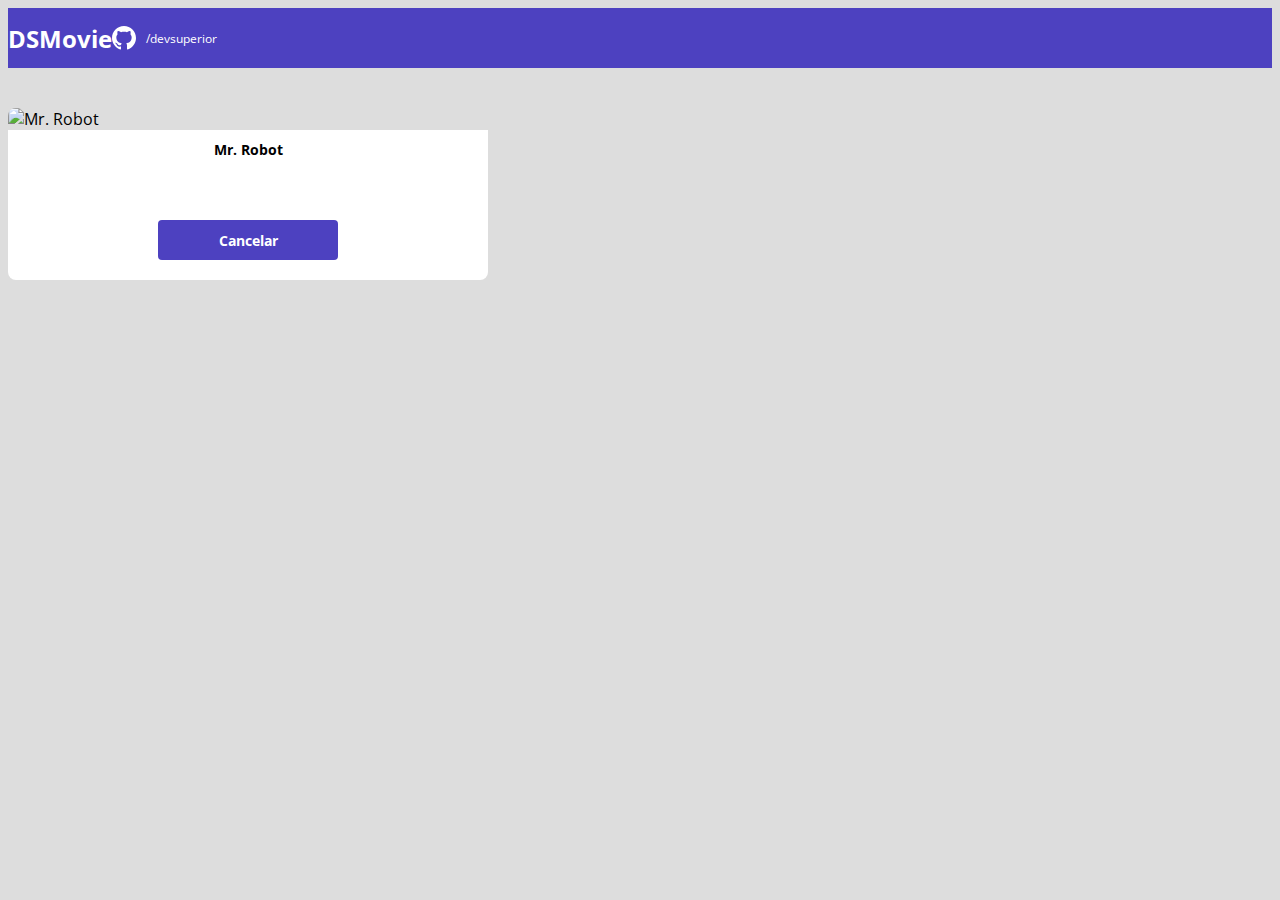
==== form.html @ 7085481e "Formulário PARTE 1" ====
<!DOCTYPE html>
<html lang="en">
  <head>
    <meta charset="UTF-8" />
    <meta http-equiv="X-UA-Compatible" content="IE=edge" />
    <meta name="viewport" content="width=device-width, initial-scale=1.0" />
    <title>Projeto DSMovie</title>

    <link
      href="https://cdn.jsdelivr.net/npm/bootstrap@5.1.3/dist/css/bootstrap.min.css"
      rel="stylesheet"
      integrity="sha384-1BmE4kWBq78iYhFldvKuhfTAU6auU8tT94WrHftjDbrCEXSU1oBoqyl2QvZ6jIW3"
      crossorigin="anonymous"
    />

    <link rel="stylesheet" href="css/styles.css" />
  </head>
  <body>
    <header>
      <nav class="container">
        <h1>DSMovie</h1>
        <div class="dsmovie-contact-container">
          <img src="img/github.svg" alt="Github" />
          <a href="https://github.com/devsuperior">/devsuperior</a>
        </div>
      </nav>
    </header>

    <main>
      <section id="dsmovie-form-section">
        <div class="container dsmovie-form-container">
          <div>
            <div class="dsmovie-card">
              <img
                src="https://www.themoviedb.org/t/p/w533_and_h300_bestv2/1SEVAgbaah9wE5xoLt4qWPMBdpL.jpg"
                alt="Mr. Robot"
              />
              <div class="dsmovie-card-description">
                <h3>Mr. Robot</h3>
                <a class="dsmovie-btn" href="index.html">Cancelar</a>
              </div>
            </div>
          </div>
        </div>
      </section>
    </main>
  </body>
</html>
---- css/styles.css ----
@import url('https://fonts.googleapis.com/css2?family=Open+Sans:wght@300;400;700&display=swap');

:root {
    --bg-gray: #ddd;
    --text-gray: #4a4a4a;
    --color-primary: #4D41C0;
    --white:#FFFFFF
}

* {
    box-sizing: border-box;
    font-family: 'Open Sans', sans-serif;
}

h1, h2, h3, h4, h5, h6 {
    margin: 0;
}

html, body {
    background-color: var(--bg-gray);
}

header {
    background-color: var(--color-primary);
    color: var(--white);
    height: 60px;
    display: flex;
    align-items: center;
}

nav {
    display: flex;
    align-items: center;
    justify-content: space-between;
}

nav h1 {
    font-size: 24px;
    font-weight: 700;
}

nav a {
    font-size: 12px;
    font-weight: 400;
}

a, a:hover {
    text-decoration: none;
    color: unset;
}
.dsmovie-contact-container {
    display: flex;
    align-items: center;
}

.dsmovie-contact-container img {
    margin-right: 10px;
}

#dsmovie-card-list {
    padding: 40px 0; /* Espaçamento interno */
}

.dsmovie-card {
    width: 100%;    
}

.dsmovie-card img {
    width: 100%;
    border-radius: 8px 8px 0 0;
}

.dsmovie-card-description {
    background-color: var(--white);
    padding: 10px 20px 20px 20px ;
    display: flex;
    flex-direction: column;
    align-items: center;
    justify-content: space-between;
    border-radius: 0 0 8px 8px;
    min-height: 150px;
}

.dsmovie-card-description h3 {
    font-size: 14px;
    font-weight: 700;
    margin-bottom: 25px;
    text-align: center;
}

.dsmovie-btn, .dsmovie-btn:hover {
    width: 180px;
    height: 40px;
    background-color: var(--color-primary);
    color: var(--white);
    font-size: 14px;
    font-weight: 700;
    display: flex;
    align-items: center;
    justify-content: center;
    border-radius: 4px;
}

.dsmovie-form-container {
    padding: 40px 0;
    max-width: 480px;
}
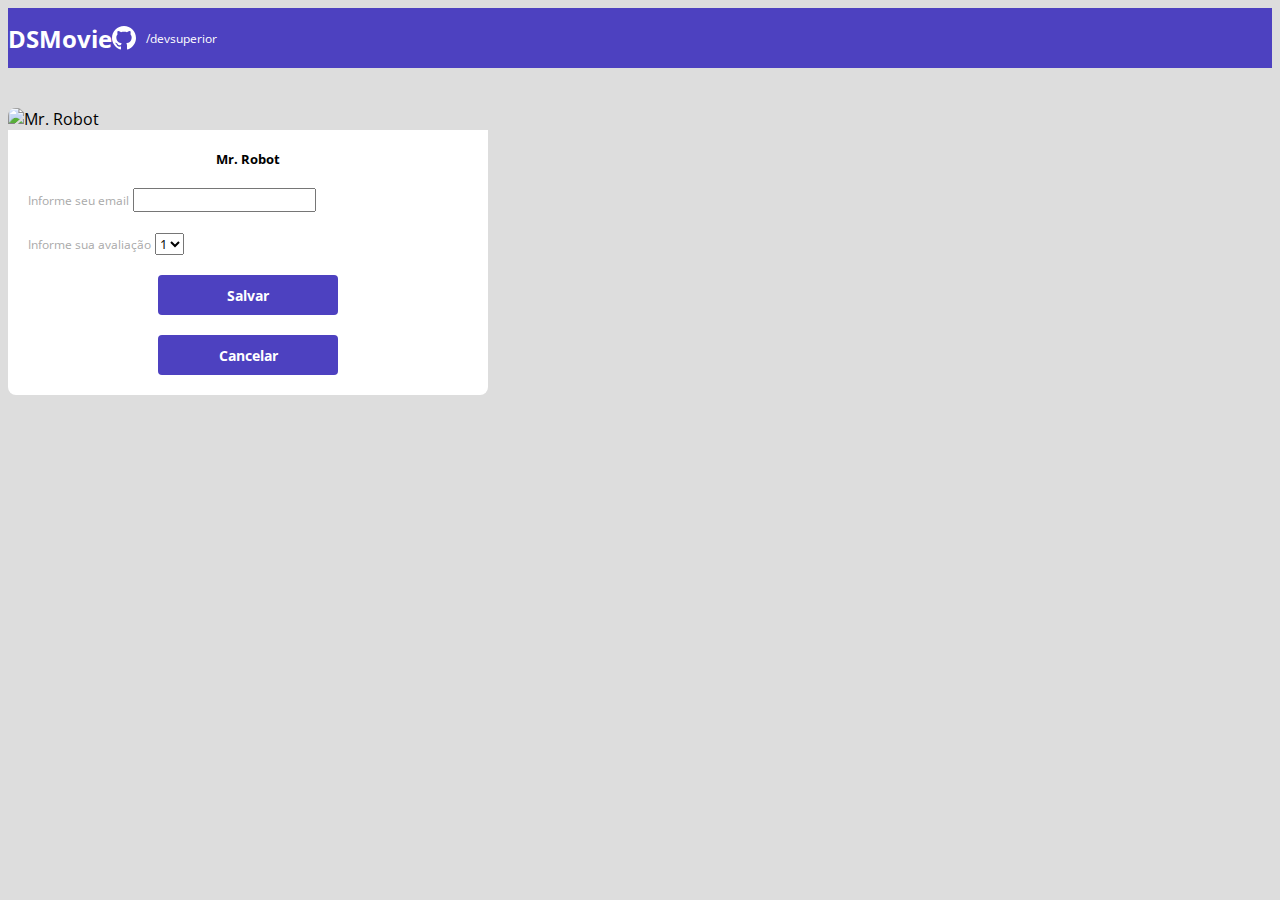
==== commit 042b52d0: "Avaliação com estrelas" ====
--- a/form.html
+++ b/form.html
@@ -35,9 +35,33 @@
                 src="https://www.themoviedb.org/t/p/w533_and_h300_bestv2/1SEVAgbaah9wE5xoLt4qWPMBdpL.jpg"
                 alt="Mr. Robot"
               />
-              <div class="dsmovie-card-description">
+              <div class="dsmovie-form-description">
                 <h3>Mr. Robot</h3>
-                <a class="dsmovie-btn" href="index.html">Cancelar</a>
+                <form class="dsmovie-form">
+                  <!-- Serve para especificar formulários -->
+                  <div class="form-group dsmovie-form-group">
+                    <label for="email">Informe seu email</label>
+                    <!-- Rótulo. Sempre usar quando se tem um texto ao lado de um componente do formulário (no caso aqui: a caixa). O 'for' é o que liga o rótulo (label) com a caixa. -->
+                    <input class="form-control" type="email" id="email" />
+                    <!-- O ID é o que faz a associação entre o label e o input. -->
+                  </div>
+
+                  <div class="form-group dsmovie-form-group">
+                    <label for="score">Informe sua avaliação</label>
+                    <select class="form-control" name="score" id="score">
+                      <option value="1">1</option>
+                      <option value="2">2</option>
+                      <option value="3">3</option>
+                      <option value="4">4</option>
+                      <option value="5">5</option>
+                    </select>
+                  </div>
+
+                  <div class="dsmovie-form-btn-container">
+                    <button class="dsmovie-btn" type="submit">Salvar</button>
+                    <a class="dsmovie-btn" href="index.html">Cancelar</a>
+                  </div>
+                </form>
               </div>
             </div>
           </div>
--- a/css/styles.css
+++ b/css/styles.css
@@ -4,7 +4,9 @@
     --bg-gray: #ddd;
     --text-gray: #4a4a4a;
     --color-primary: #4D41C0;
-    --white:#FFFFFF
+    --white: #FFFFFF;
+    --text-light-gray: #aaa;
+    --star-yellow: #FFBB3A;
 }
 
 * {
@@ -78,7 +80,7 @@
     align-items: center;
     justify-content: space-between;
     border-radius: 0 0 8px 8px;
-    min-height: 150px;
+    height: 220px;
 }
 
 .dsmovie-card-description h3 {
@@ -86,6 +88,28 @@
     font-weight: 700;
     margin-bottom: 25px;
     text-align: center;
+}
+.dsmovie-card-description-bottom {
+    display: flex;
+    flex-direction: column;
+    align-items: center;
+}
+
+.dsmovie-card-description-bottom h4 {
+    font-size: 16px;
+    font-weight: 700;
+    color: var(--star-yellow);
+}
+
+.dsmovie-card-description-bottom img {
+    width: 22px;
+}
+
+.dsmovie-card-description-bottom p {
+    font-size: 12px;
+    font-weight: 400;
+    color: var(--text-light-gray);
+    margin-bottom: 10px;
 }
 
 .dsmovie-btn, .dsmovie-btn:hover {
@@ -99,9 +123,46 @@
     align-items: center;
     justify-content: center;
     border-radius: 4px;
+    border: 0;
 }
 
 .dsmovie-form-container {
     padding: 40px 0;
     max-width: 480px;
 }
+
+.dsmovie-form-description {
+    background-color: var(--white);
+    padding: 20px;
+    display: flex;
+    flex-direction: column;
+    align-items: center;
+    border-radius: 0 0 8px 8px;
+}
+
+.dsmovie-form {
+    width: 100%;
+}
+
+.dsmovie-form-description h3 {
+    font-size: 13px;
+    font-weight: 700;
+    margin-bottom: 20px;
+}
+
+.dsmovie-form-group {
+    margin-bottom: 20px;
+}
+
+.dsmovie-form-group label {
+    font-size: 12px;
+    color: var(--text-light-gray);
+}
+
+.dsmovie-form-btn-container {
+    height: 100px;
+    display: flex;
+    flex-direction: column;
+    align-items: center;
+    justify-content: space-between;
+}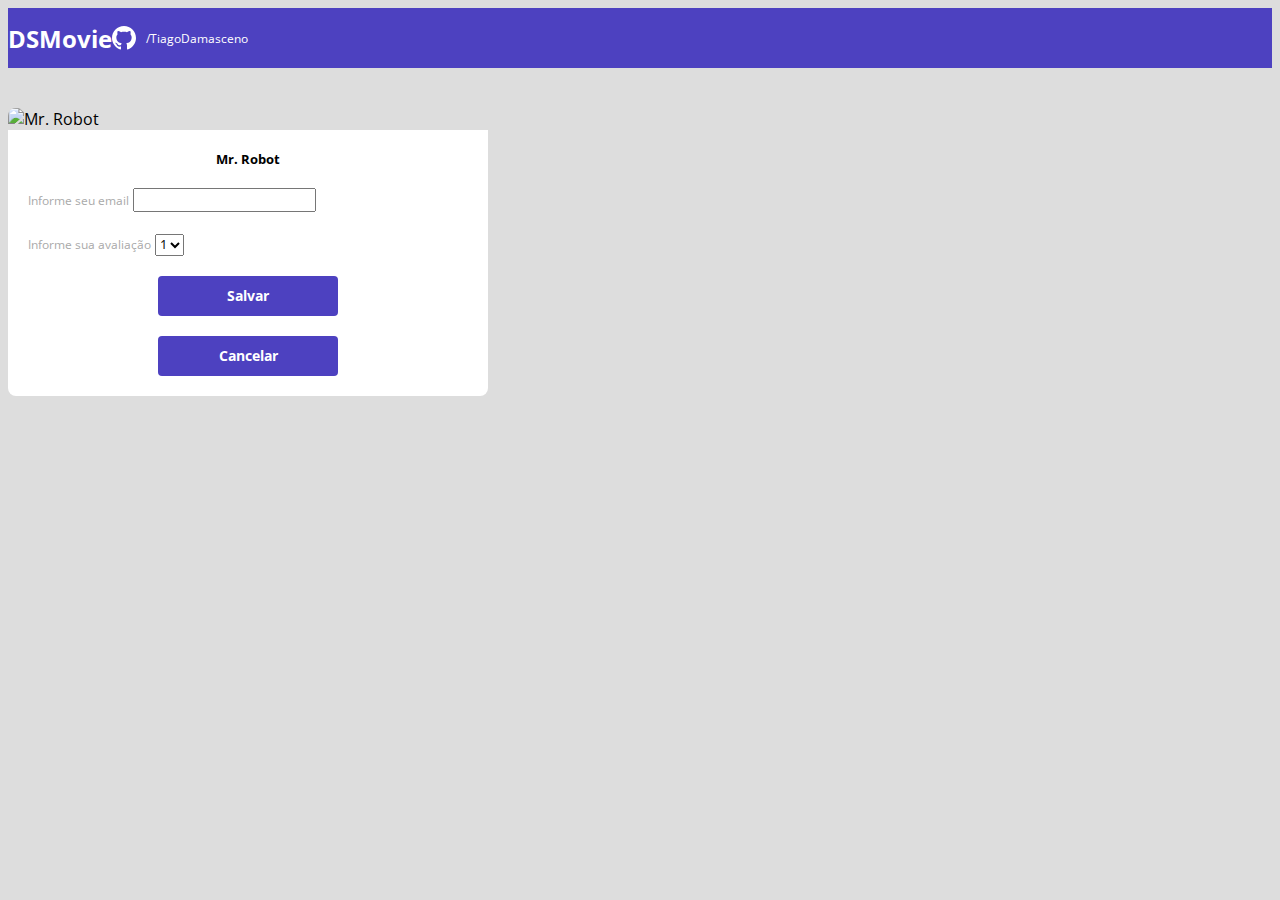
==== commit 772de37e: "Componente de paginação" ====
--- a/form.html
+++ b/form.html
@@ -21,7 +21,7 @@
         <h1>DSMovie</h1>
         <div class="dsmovie-contact-container">
           <img src="img/github.svg" alt="Github" />
-          <a href="https://github.com/devsuperior">/devsuperior</a>
+          <a href="https://github.com/Tiagodepd">/TiagoDamasceno</a>
         </div>
       </nav>
     </header>
--- a/css/styles.css
+++ b/css/styles.css
@@ -60,7 +60,7 @@
 }
 
 #dsmovie-card-list {
-    padding: 40px 0; /* Espaçamento interno */
+    padding: 0 10px; /* Espaçamento interno */
 }
 
 .dsmovie-card {
@@ -80,13 +80,13 @@
     align-items: center;
     justify-content: space-between;
     border-radius: 0 0 8px 8px;
-    height: 220px;
+    height: 190px;
 }
 
 .dsmovie-card-description h3 {
     font-size: 14px;
     font-weight: 700;
-    margin-bottom: 25px;
+    margin-bottom: 10px;
     text-align: center;
 }
 .dsmovie-card-description-bottom {
@@ -165,4 +165,52 @@
     flex-direction: column;
     align-items: center;
     justify-content: space-between;
+}
+
+.dsmovie-pagination-container {
+    padding: 15px 0;
+    display: flex;
+    justify-content: center;
+}
+
+.dsmovie-pagination-box {
+    width: 180px;
+    display: flex;
+    justify-content: space-between;
+    align-items: center;
+}
+
+.dsmovie-pagination-box p {
+    margin: 0;
+    font-size: 12px;
+    color: var(--color-primary);
+    font-weight: 400;
+}
+
+.dsmovie-pagination-box button {
+    width: 40px;
+    height: 40px;
+    border: 1px solid var(--color-primary);
+    border-radius: 4px;
+    background-color: var(--white);
+    display: flex;
+    justify-content: center;
+    align-items: center;
+}
+
+.dsmovie-pagination-box button img {
+    filter: brightness(0) saturate(100%) invert(26%) sepia(99%) saturate(3415%) hue-rotate(240deg) brightness(78%) contrast(89%);
+}
+
+
+.dsmovie-pagination-box button:disabled {
+    border: 1px solid var(--text-light-gray);
+}
+
+.dsmovie-pagination-box button:disabled img {
+    filter: unset;
+}
+
+.dsmovie-flip-horizontal {
+    transform: rotate(180deg);
 }